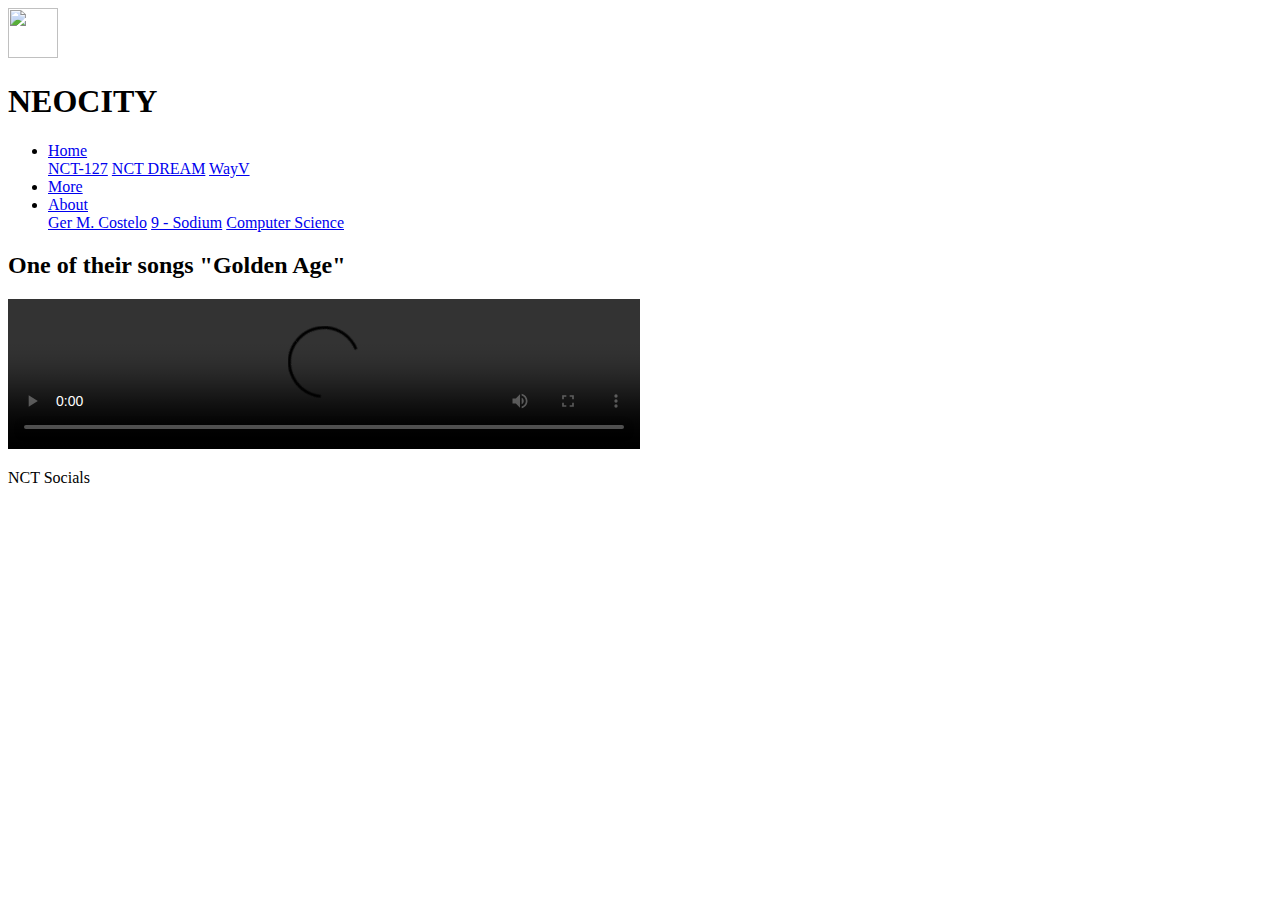
==== htdocs/more.html @ 9aca5c3c "Create more.html" ====
<!DOCTYPE html>
<html>
	<head>
		<title>Neo City:More</title>
		<link rel="stylesheet" href="../css/style.css">
		<meta name="viewport" content="width=device-width, initial-scale=1, maximum-scale=1">
	</head>

	<body>
		<header id="header">
			<img id="logo" src="NCT-logo.png" width="50px" height="50px">
			<h1 id="header-name"> NEOCITY </h1>
			<ul id="nav-bar">
				<li class="dropdown">
				<a href="../index.html" class="dropbtn">Home</a>
					<nav class="dropdown-content2">
						<a href="NeoCity-127.html">NCT-127</a>
						<a href="NeoCity-dream.html">NCT DREAM</a>
						<a href="NeoCity-wayv.html">WayV</a>
					</nav>
				</li>
				<li><a href="#">More</a></li>
				<li class="dropdown">
				<a href="#" class="dropbtn">About</a>
					<nav class="dropdown-content">
						<a href="#">Ger M. Costelo</a>
						<a href="#">9 - Sodium</a>
						<a href="#">Computer Science</a>
					</nav>
				</li>
			</ul>
		</header>
		
		<section id="video">
			<article id="h2-container">
				<h2>One of their songs "Golden Age"</h2>
			</article>
			<article>
				<video width="50%" height="50%" controls autoplay><source src="..\images\GoldenAge.mp4"></video>
			</article>
		</section>
		
		<footer> 
			<div><a href="https://www.youtube.com/@NCTsmtown"></a></div>
			<div><a href="https://twitter.com/NCTsmtown?t=rbLF4TmmUntrk1JN7ZY3AA&s=09&fbclid=IwAR0L7VCW4z7bzQACRSgs-k__dT60w_gb9whaPDB47qhCVYar3sqaLJ1nbis"></a></div>
			<p>NCT Socials</p>
		</footer>
	</body>
</html>
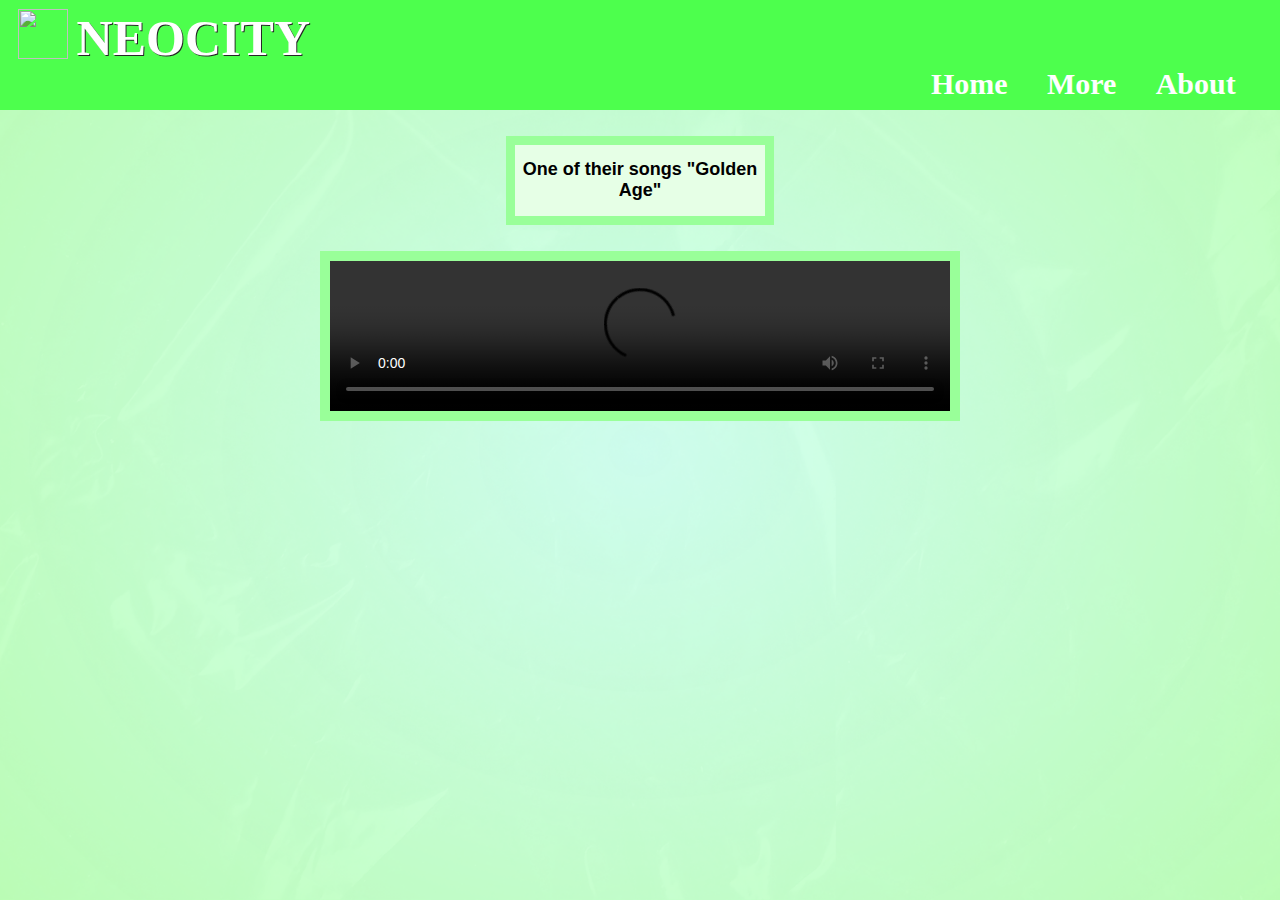
==== commit 644da6d1: "Update more.html" ====
--- a/htdocs/more.html
+++ b/htdocs/more.html
@@ -10,6 +10,12 @@
 		<header id="header">
 			<img id="logo" src="NCT-logo.png" width="50px" height="50px">
 			<h1 id="header-name"> NEOCITY </h1>
+			<section>
+				<div id="socials">
+					<a href="https://www.youtube.com/@NCTsmtown"></a><div id="youtube"></div></a>
+					<a href="https://twitter.com/NCTsmtown?t=rbLF4TmmUntrk1JN7ZY3AA&s=09&fbclid=IwAR0L7VCW4z7bzQACRSgs-k__dT60w_gb9whaPDB47qhCVYar3sqaLJ1nbis"><div id="twitter"></div></a>
+				</div>
+			</section>
 			<ul id="nav-bar">
 				<li class="dropdown">
 				<a href="../index.html" class="dropbtn">Home</a>
@@ -39,11 +45,5 @@
 				<video width="50%" height="50%" controls autoplay><source src="..\images\GoldenAge.mp4"></video>
 			</article>
 		</section>
-		
-		<footer> 
-			<div><a href="https://www.youtube.com/@NCTsmtown"></a></div>
-			<div><a href="https://twitter.com/NCTsmtown?t=rbLF4TmmUntrk1JN7ZY3AA&s=09&fbclid=IwAR0L7VCW4z7bzQACRSgs-k__dT60w_gb9whaPDB47qhCVYar3sqaLJ1nbis"></a></div>
-			<p>NCT Socials</p>
-		</footer>
 	</body>
 </html>
--- a/css/style.css
+++ b/css/style.css
@@ -0,0 +1,292 @@
+* {
+    box-sizing: border-box;
+}
+
+body {
+    margin: 0;
+    background-color: #ffffff;
+    background-position: center;
+    background-size: cover;
+    background-image: url('../images/nctbg.png');
+    height: 100vh;
+}
+
+h2 {
+    text-align: center;
+}
+
+#h2-container {
+    text-align: center;
+    background-color: rgb(230, 255, 230);
+    width: 21%;
+    border: 9px solid #99ff99;
+    padding: none;
+    color: black;
+    text-decoration: none;
+    font-size: 12px;
+    font-family: Arial, Helvetica, sans-serif;
+    margin: 2% auto;
+}
+
+#header {
+    padding: 0.7%;
+    background-color: #4dff4d;
+}
+
+#logo {
+    float: left;
+    margin-left: 0.7%;
+    margin-right: 0.7%;
+}
+
+#header-name {
+    font-size: 50px;
+    margin: 0;
+    color: #ffffff;
+    text-shadow: 1px 1px #262626;
+}
+
+#nav-bar {
+    list-style: none;
+    margin: 0;
+    padding: 0;
+    text-align: right;
+}
+
+#nav-bar li {
+    display: inline;
+    margin-right: 2.8%;
+}
+
+#nav-bar a {
+    text-decoration: none;
+    color: #ffffff;
+    font-weight: bold;
+    font-size: 30px;
+}
+
+#nav-bar a:hover {
+    color: #00004d;
+}
+
+/*Home*/
+.dropdown .dropbtn {
+    text-decoration: none;
+    color: #ffffff;
+    font-weight: light;
+    font-size: 10px;
+}
+
+.dropdown-content {
+    display: none;
+    position: absolute;
+    background-color: #4dff4d;
+    min-width: 11.2%;
+    box-shadow: 0px 8px 16px 0px rgba(0, 0, 0, 0.2);
+    z-index: 1;
+    right: 0; 
+}
+
+.dropdown-content a {
+    color: black;
+    padding: 0.714% 0.742%;
+    text-decoration: none;
+    display: block;
+    font-size: 7px;
+}
+
+.dropdown-content a:hover {
+    background-color: #f2f2f2;
+}
+
+.dropdown:hover .dropdown-content {
+    display: block;
+}
+
+.dropdown-content2 {
+    display: none;
+    position: absolute;
+    background-color: #4dff4d;
+    min-width: 11.2%;
+    box-shadow: 0px 8px 16px 0px rgba(0, 0, 0, 0.2);
+    z-index: 1;
+    right: 15%; 
+}
+
+.dropdown-content2 a {
+    color: black;
+    padding: 0.714% 0.742%;
+    text-decoration: none;
+    display: block;
+    font-size: 7px;
+}
+
+.dropdown-content2 a:hover {
+    background-color: #f2f2f2;
+}
+
+.dropdown:hover .dropdown-content2 {
+    display: block;
+}
+
+
+#picon {
+    width: 84%;
+    height: 25%;
+    display: flex;
+    justify-content: center;
+    align-items: center;
+    margin: 2.1% auto;
+}
+
+.homepics {
+    max-width: 400%;
+    max-height: 100%;
+    display: flex;
+    transition: transform 0.3s; /* Add a transition for image dilation */
+}
+
+.homepics:hover {
+    transform: scale(1.2); /* Enlarge the image by 20% when hovered */
+}
+
+#NCT127, #NCTDREAM, #WAYV {
+    text-align: center;
+    background-color: rgb(230, 255, 230);
+    width: 21%;
+    border: 2px groove #001a00;
+    padding: 0.7%;
+    color: black;
+    text-decoration: none;
+    border-radius: 15px;
+    font-size: 12px;
+    font-family: Arial, Helvetica, sans-serif;
+    justify-content: space-between;
+    align-items: center;
+    float: left;
+    margin: 6%;
+}
+
+.box {
+    background-color: white;
+    border: 2px solid #001a00;
+    padding: 0px;
+    border-radius: 15px;
+    font-size: 12px;
+    font-family: Arial, Helvetica, sans-serif;
+    text-align: center;
+    margin: 2%;
+}
+
+#NCT127 img, #NCTDREAM img, #WAYV img {
+    max-width: 100%;
+    max-height: 100%;
+    display: block;
+}
+
+.buttons {
+    background-color: white;
+    border: 2px solid #001a00;
+    padding: 0;
+    border-radius: 15px;
+    font-size: 12px;
+    font-family: Arial, Helvetica, sans-serif;
+    text-align: center;
+    width: 25%;
+    margin: 0 auto; 
+}
+
+#NCT127:hover, #NCTDREAM:hover, #WAYV:hover, .dropdown:hover {
+    transform: scale(1.05); 
+    transition: transform 0.3s; 
+    box-shadow: 0 4px 8px rgba(0, 0, 0, 0.2); 
+}
+
+/*NCT-127, NCT DREAM, WAYV*/
+.memcontainer {
+	display: grid; 
+    grid-template-columns: repeat(3, 1fr); /* Three columns, each with equal width */
+    gap: 3%;
+}
+.members {
+    text-align: center;
+    background-color: rgb(230, 255, 230);
+    width: 75%;
+    height: auto;
+    border: 2px groove #001a00;
+    padding: 0.7%;
+    color: black;
+    text-decoration: none;
+    border-radius: 15px;
+    font-size: 12px;
+    font-family: Arial, Helvetica, sans-serif;
+	margin: 15%;
+}
+
+.members img {
+    max-width: 100%;
+    max-height: 100%;
+    display: block;
+    transition: transform 0.3s, box-shadow 0.3s; /* Add a transition for the container effect */
+}
+
+.members:hover {
+    transform: translateY(-5px);
+    box-shadow: 0 4px 8px rgba(0, 0, 0, 0.2);
+}
+
+.box127 {
+    background-color: white;
+    border: 2px solid #001a00;
+    padding: 0; /* Change 'none' to '0' to remove padding */
+    border-radius: 15px;
+    font-size: 12px;
+    font-family: Arial, Helvetica, sans-serif;
+    text-align: center;
+    margin: 5% auto;
+}
+
+.box127 img {
+    max-width: 5%;
+    max-height: 10%;
+}
+
+ul {
+    text-align: left;
+}
+
+.highlight {
+    font-weight: bold;
+    color: #00b300;
+}
+
+p {
+    font-weight: bold;
+}
+
+video {
+	border: 10px solid #99ff99;
+	display: block;
+	margin: 0 auto;
+}
+
+/*footer:nth-child(1) div {
+	background: url('images/iconsprite.png') no-repeat 59.965% 29.508%;
+	width: 33px;
+	height: 33px;
+}
+
+footer:nth-child(2) {
+}
+
+footer:nth-child(1):hover {
+}
+
+footer:nth-child(2):hover {
+}
+
+footer:nth-child(3) {
+	font-size: 8px;
+	text-align: center;
+	float: center;
+}	*/
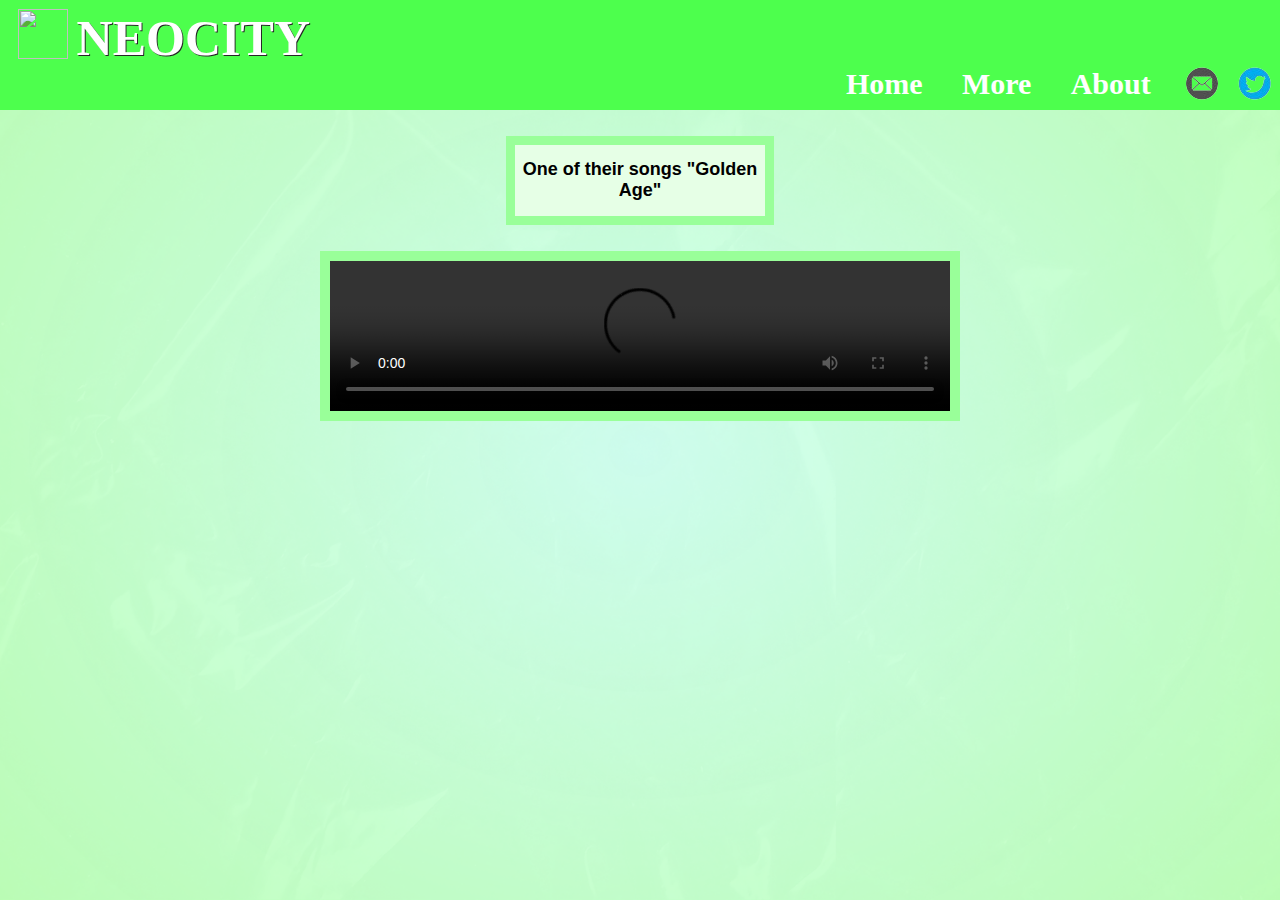
==== commit 29a45558: "Update more.html" ====
--- a/htdocs/more.html
+++ b/htdocs/more.html
@@ -12,7 +12,7 @@
 			<h1 id="header-name"> NEOCITY </h1>
 			<section>
 				<div id="socials">
-					<a href="https://www.youtube.com/@NCTsmtown"></a><div id="youtube"></div></a>
+					<a href="https://www.youtube.com/@NCTsmtown"><div id="youtube"></div></a>
 					<a href="https://twitter.com/NCTsmtown?t=rbLF4TmmUntrk1JN7ZY3AA&s=09&fbclid=IwAR0L7VCW4z7bzQACRSgs-k__dT60w_gb9whaPDB47qhCVYar3sqaLJ1nbis"><div id="twitter"></div></a>
 				</div>
 			</section>
--- a/css/style.css
+++ b/css/style.css
@@ -270,23 +270,26 @@
 	margin: 0 auto;
 }
 
-/*footer:nth-child(1) div {
-	background: url('images/iconsprite.png') no-repeat 59.965% 29.508%;
+#socials {
+	float: right;
+    display: flex;
+    gap: 20px;
+	margin-left: auto;
+}
+
+#twitter {
+	background: url('../images/iconsprite.png') no-repeat -340px -129px;
 	width: 33px;
 	height: 33px;
 }
 
-footer:nth-child(2) {
-}
-
-footer:nth-child(1):hover {
-}
-
-footer:nth-child(2):hover {
-}
-
-footer:nth-child(3) {
-	font-size: 8px;
-	text-align: center;
-	float: center;
-}	*/
+#youtube {
+	background: url('../images/iconsprite.png') no-repeat -55px -129px;
+	width: 32px;
+	height: 33px;
+}
+
+#youtube:hover, #twitter:hover {
+    transform: scale(1.1); 
+    transition: transform 0.3s; 
+}
